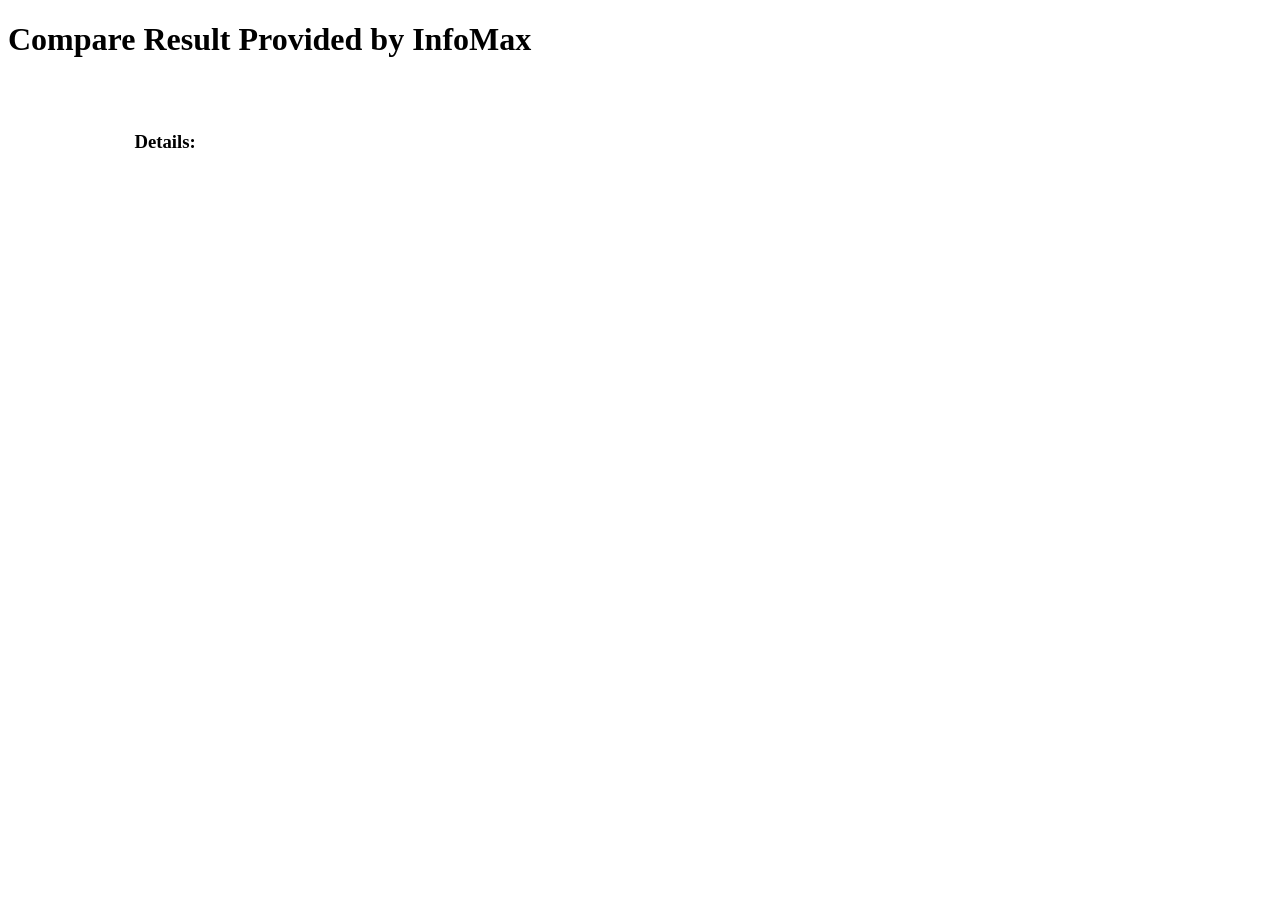
==== src/main/resources/templates/listResult.html @ 6428ebea "Initial commit" ====
<!DOCTYPE HTML>
<html xmlns:th="http://www.thymeleaf.org">
<head>
	<meta charset="UTF-8">
	<meta http-equiv="X-UA-Compatible" content="IE=edge,chrome=1"> 
	<meta name="viewport" content="width=device-width, initial-scale=1.0">
	<title>PDF compare result</title>
	<link href="/bootstrap-3.3.7/css/bootstrap.min.css" rel="stylesheet">
	<!--<link rel="stylesheet" type="text/css" href="/css/htmleaf-demo.css">-->
	<link rel="stylesheet" type="text/css" href="/css/default.css">
	<style type="text/css">
		#dataTable table tr:hover td { background-color: palegoldenrod; }
	</style>
</head>
<body>
	<div class="htmleaf-container">
		<header class="htmleaf-header">
			<h1>Compare Result <span>Provided by InfoMax</span></h1>
		</header>
		<div style="margin:auto; width:80%;padding:2em 0;">
	        <h3>Details:</h3>
	        <div id="dataTable" class="table table-striped table-bordered" cellspacing="0" width="80%">
	            <!--<thead>
	                <tr>
	                    <th data-ray-field="firstName">First Name</th>
	                    <th data-ray-field="lasName">Last Name</th>
	                    <th data-ray-field="gender">Gender</th>
	                    <th data-ray-field="email">Email</th>
	                    <th data-ray-field="title">Title</th>
	                    <th data-ray-field="city">City</th>
	                </tr>
	            </thead>-->
	        </div>
	    </div>
	</div>
	
	<script src="/js/jquery-1.11.3.min.js" type="text/javascript"></script>
	<script>window.jQuery || document.write('<script src="/js/jquery-1.11.3.min.js"><\/script>')</script>
	<script src="/bootstrap-3.3.7/js/bootstrap.min.js"></script>
	<script src="/js/raydreams.js"></script>
	<script src="/js/data.js"></script>
	<script type="text/javascript">

		// the data table itself
	        var dataTable = null;

	        jQuery(document).ready(function () {

	        	dataTable = jQuery("#dataTable").raytable({
	            	datasource: { data: [], keyfield: 'id' },
	            	columns: [
	                    { title: "Info", icons: [{ glyph: "glyphicon-info-sign", data:"id" }], renderIf: isManager },
	                    { field: "fundName", title: "Fund Name", sort:true },
	                    { field: "month", title: "Month", sort: true},
	                    /*{ field: "title", title: "Title" },*/
	                    { field: "diff", title: "Number Of Different", sort: true },
	                    { field: "link", title: "Detail"  }
	                    /*{ field: "birthDate", title: "DOB", sort: true, format: parseDate },*/
	                    /*{ title: "Delete", icons: [{ glyph: "glyphicon-trash", handler: iconAction, data: "id" }] }*/
	                ],
	            	pagesize: 2,
	            	maxPageButtons: 5,
	            	rowNumbers: true,
	            	rowClickHandler: rowAction
	        	});

	            jQuery(".glyphicon").css('cursor', 'pointer');
	            
	            // load some default
	            //doLoad(jQuery("#dataTable"));
	                                 
	        });
			
			// load some data
        $(function() {
            doLoad();
        });

	        function doLoad() {
                $.ajax({
                    url: "/pdf/compareList",
                    type: "GET",
                    datatype:"JSON",
                    data: {
                    },
                    success: function (data) {
                        dataTable.data(data,'id');
                    }
                });
//	            dataTable.data(myData,'id');
	        }

			// icon clicked event handler
	        function iconAction(event)
	        {
	            // jquery to get the record ID back out
	            var data = jQuery(event.target).data('ray-data');
	            alert('glyph icon data is ' + data);
	            //alert('You clicked the icon with data = ' + event.data.id + ' on row ' + event.data.rowIdx );
	        }
	        
	        // row clicked handler
	        function rowAction(event)
	        {
	            // jquery to get the record ID back out
	            //var id = jQuery(event.target).data('ray-key');
//	            alert('You clicked row ' + event.data.rowIdx + ' with object ID ' + event.data.id );
	        }
	        
	        // boolean handler to determine if the cell content is rendered
	    	function isManager(item)
	    	{
	    		return (item.diff > 5);
	    	}
	    	
	    	// custom format handler
	    	function parseDate(item)
	    	{
	    		// source is ISO 8601
	    		var d = new Date(item.birthDate);
	    		return d.toDateString();
	    	}

	    </script>
</body>
</html>
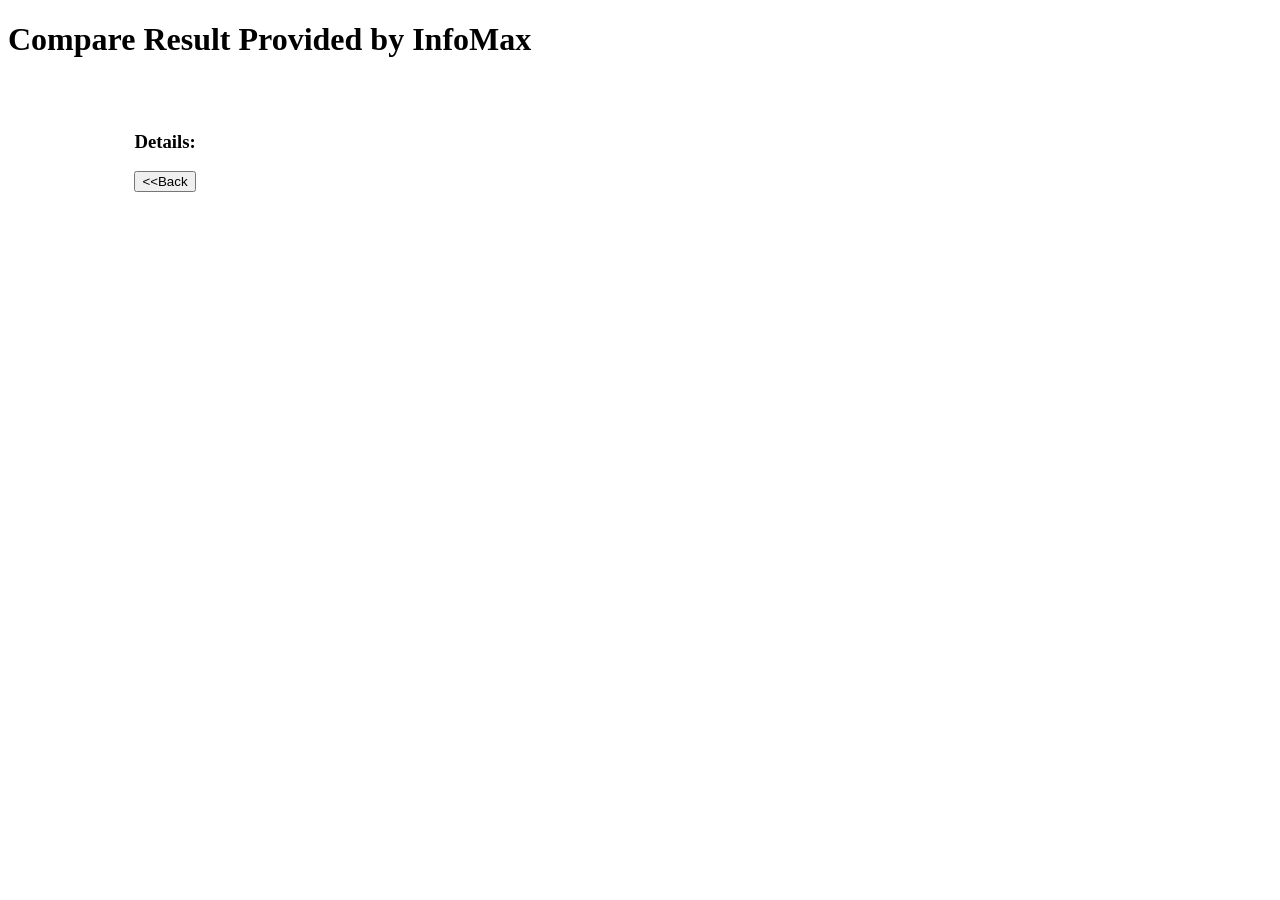
==== commit 431542b4: "update" ====
--- a/src/main/resources/templates/listResult.html
+++ b/src/main/resources/templates/listResult.html
@@ -31,6 +31,7 @@
 	                </tr>
 	            </thead>-->
 	        </div>
+			<div><button class="btn btn-primary" onclick="javascript:window.location.href='/base/upload'">&lt;&lt;Back</button></div>
 	    </div>
 	</div>
 	
@@ -75,14 +76,19 @@
         $(function() {
             doLoad();
         });
+        /*<![CDATA[*/
+	        function doLoad() {
 
-	        function doLoad() {
+                var tempPath = [[${targetDate}]];
+
                 $.ajax({
                     url: "/pdf/compareList",
                     type: "GET",
                     datatype:"JSON",
                     data: {
+                        targetDate : tempPath
                     },
+					/*]]>*/
                     success: function (data) {
                         dataTable.data(data,'id');
                     }
@@ -110,7 +116,7 @@
 	        // boolean handler to determine if the cell content is rendered
 	    	function isManager(item)
 	    	{
-	    		return (item.diff > 5);
+	    		return (item.diff < 0);
 	    	}
 	    	
 	    	// custom format handler
